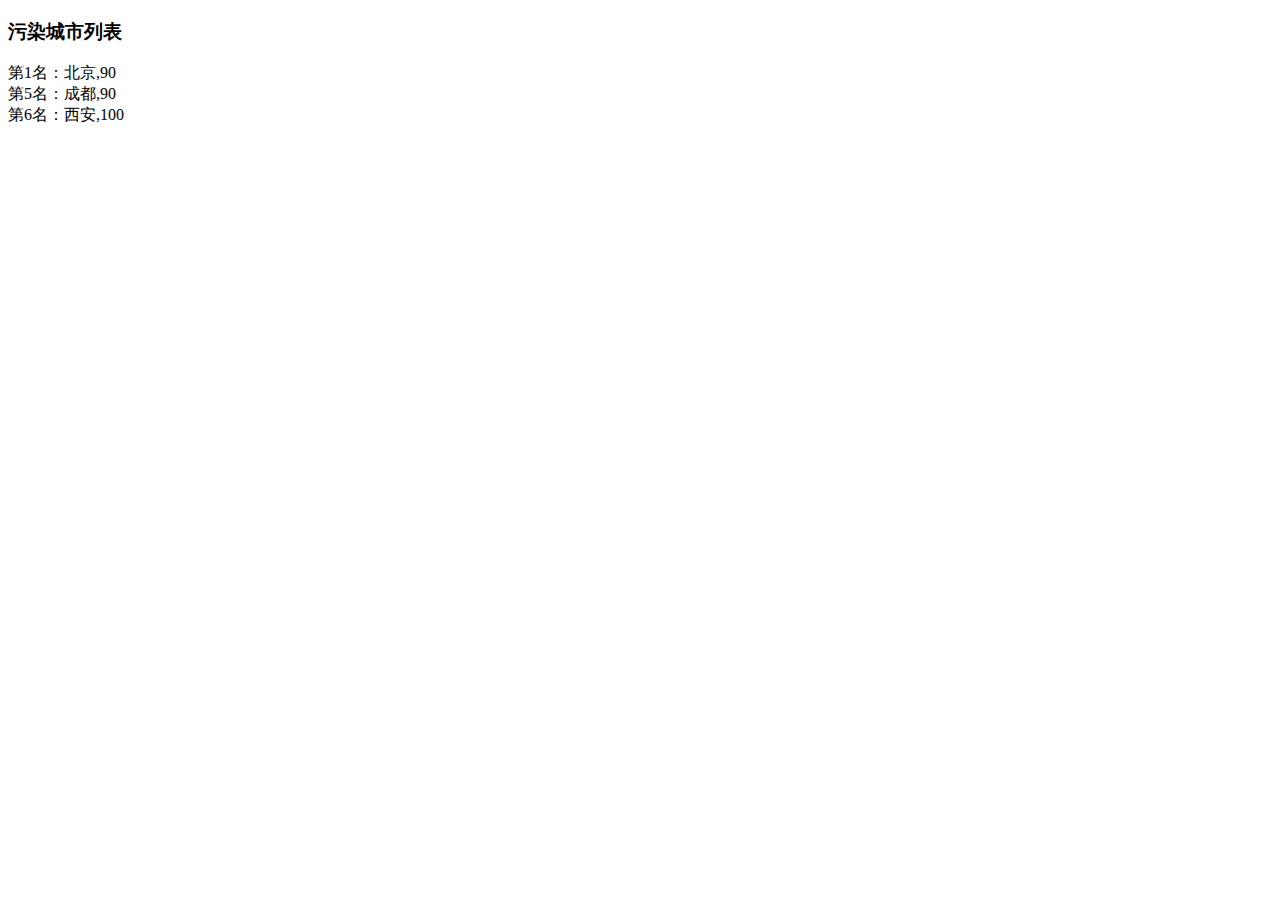
==== js-task1/index.html @ 65852d08 "任务二：零基础JavaScript编码（二）" ====
<!DOCTYPE html>
<html>
<head>
    <meta charset="utf-8">
    <meta name="viewport" content="width=device-width">
    <title>任务二：零基础JavaScript编码（二）</title>
</head>
<body>
<!--任务一-->
    <!--<label>请告诉我你的年龄：<input id="yourAge" type="text"></label>-->
    <!--<input type="button" value="确认提交" onclick="aA()">-->
    <!--<div>你的年龄是：<span id="age-display">还没有告诉我</span></div>-->

    <!--<script type="text/javascript">-->
        <!--function aA() {-->
            <!--document.getElementById("age-display").innerHTML= document.getElementById("yourAge").value;-->
        <!--}-->

    <!--</script>-->
<!--任务二-->
    <h3>污染城市列表</h3>
    <ul id="aqi-list">
        <!--
            <li>第一名：福州（样例），10</li>
              <li>第二名：福州（样例），10</li> -->
    </ul>
    <script type="text/javascript">

        var aqiData = [
            ["北京", 90],
            ["上海", 50],
            ["福州", 10],
            ["广州", 50],
            ["成都", 90],
            ["西安", 100]
        ];
      aqiData.sort(function (a,b) {return b>a});//数值大小相反的顺序，因为比较函数只使用一次，所以没有必要可以命名。
          for(var i=0;i<aqiData.length;i++){ //第一维
              for(var j=0;j<aqiData[i].length;j++){ //第二维
                   if(aqiData[i][j] >= 60){
                      document.write("第"+(i+1)+"名："+aqiData[i]+"<br>");
                   }
              }
          }

    </script>
</body>
</html>
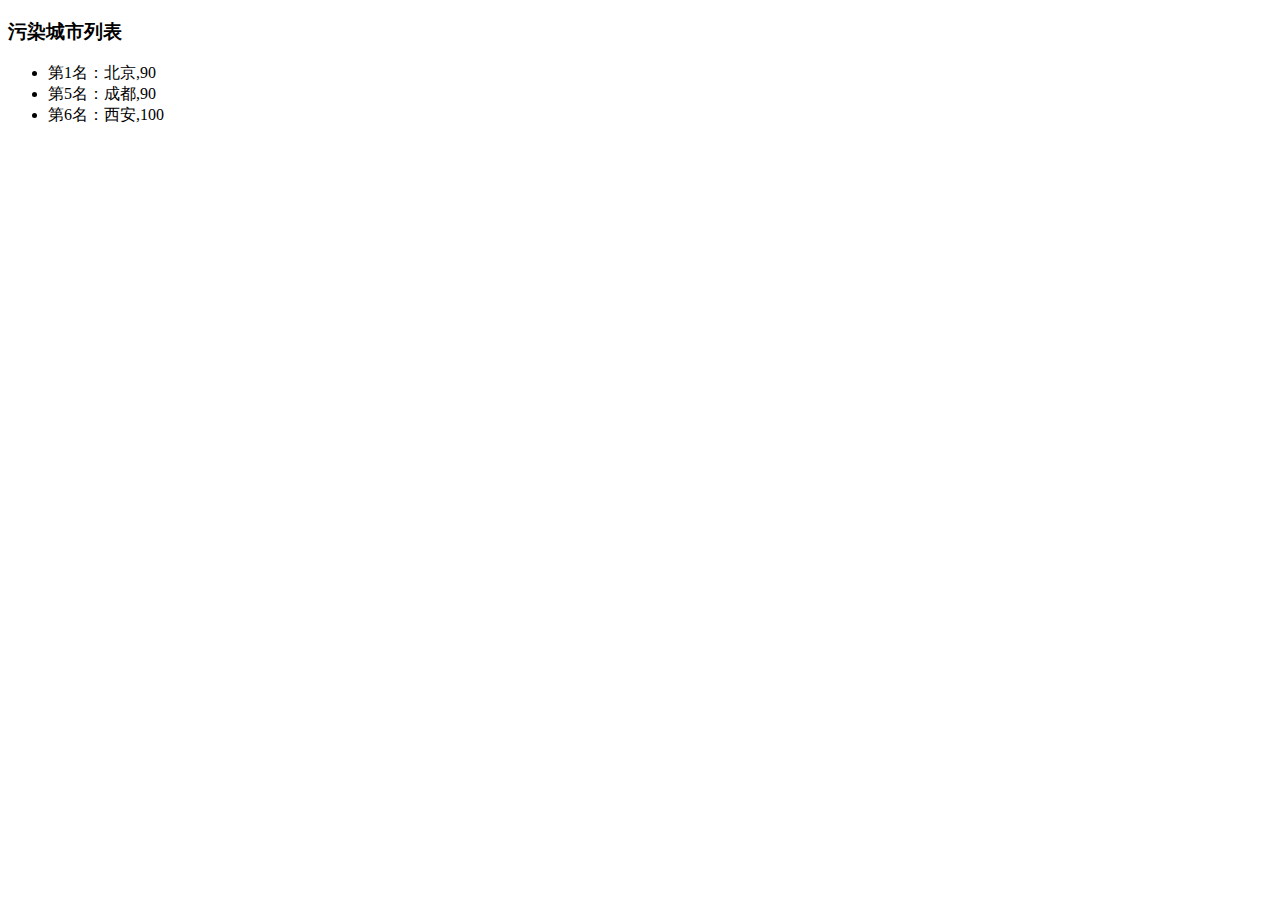
==== commit fb79d192: "修改" ====
--- a/js-task1/index.html
+++ b/js-task1/index.html
@@ -34,15 +34,18 @@
             ["成都", 90],
             ["西安", 100]
         ];
-      aqiData.sort(function (a,b) {return b>a});//数值大小相反的顺序，因为比较函数只使用一次，所以没有必要可以命名。
-          for(var i=0;i<aqiData.length;i++){ //第一维
-              for(var j=0;j<aqiData[i].length;j++){ //第二维
-                   if(aqiData[i][j] >= 60){
-                      document.write("第"+(i+1)+"名："+aqiData[i]+"<br>");
-                   }
-              }
-          }
+        (function () {
+            aqiData.sort(function (a,b) {return b>a});//数值大小相反的顺序，因为比较函数只使用一次，所以没有必要可以命名。
+            var myList = document.getElementById('aqi-list')
 
+            for(var i=0;i<aqiData.length;i++){ //遍历数组
+                    if(aqiData[i][1] >= 60){
+                        var listItem = document.createElement('li');
+                        listItem.innerHTML = "第"+(i+1)+"名："+aqiData[i]+"<br>";
+                        myList.appendChild(listItem);
+                    }
+            }
+        })();
     </script>
 </body>
 </html>